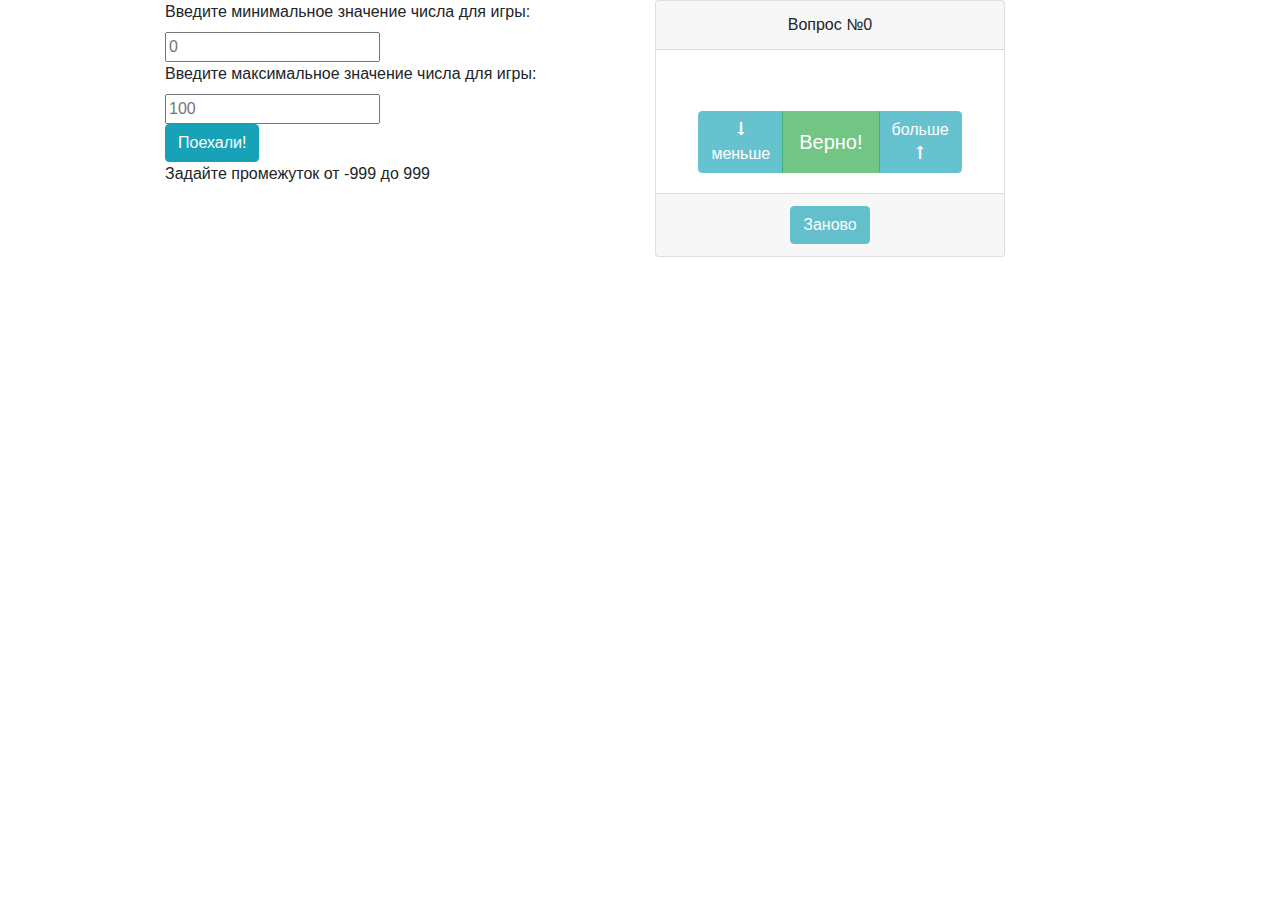
==== bjs/08_if_else/index.html @ dae89652 "fix limit values" ====
<!DOCTYPE html>
<html lang="en">
<head>
    <meta charset="UTF-8">
    <title>Угадайка</title>
   <!-- <link rel="stylesheet" href="https://stackpath.bootstrapcdn.com/bootstrap/4.4.1/css/bootstrap.min.css"
          integrity="sha384-Vkoo8x4CGsO3+Hhxv8T/Q5PaXtkKtu6ug5TOeNV6gBiFeWPGFN9MuhOf23Q9Ifjh" crossorigin="anonymous">
    <link href="https://fonts.googleapis.com/css2?family=Open+Sans" rel="stylesheet">
    <link rel="stylesheet" href="style.css" type="text/css"/>
    <link rel="stylesheet" href="https://maxcdn.bootstrapcdn.com/bootstrap/3.4.1/css/bootstrap.min.css">
    <script src="https://ajax.googleapis.com/ajax/libs/jquery/3.6.0/jquery.min.js"></script>
    <script src="https://maxcdn.bootstrapcdn.com/bootstrap/3.4.1/js/bootstrap.min.js"></script>-->
    
    <link rel="stylesheet" href="https://cdn.jsdelivr.net/npm/bootstrap@4.0.0/dist/css/bootstrap.min.css" 
    integrity="sha384-Gn5384xqQ1aoWXA+058RXPxPg6fy4IWvTNh0E263XmFcJlSAwiGgFAW/dAiS6JXm" crossorigin="anonymous">
    <script src="https://code.jquery.com/jquery-3.2.1.slim.min.js" integrity="sha384-KJ3o2DKtIkvYIK3UENzmM7KCkRr/rE9/Qpg6aAZGJwFDMVNA/GpGFF93hXpG5KkN" crossorigin="anonymous"></script>
    <script src="https://cdn.jsdelivr.net/npm/popper.js@1.12.9/dist/umd/popper.min.js" integrity="sha384-ApNbgh9B+Y1QKtv3Rn7W3mgPxhU9K/ScQsAP7hUibX39j7fakFPskvXusvfa0b4Q" crossorigin="anonymous"></script>
    <script src="https://cdn.jsdelivr.net/npm/bootstrap@4.0.0/dist/js/bootstrap.min.js" integrity="sha384-JZR6Spejh4U02d8jOt6vLEHfe/JQGiRRSQQxSfFWpi1MquVdAyjUar5+76PVCmYl" crossorigin="anonymous"></script> 
    <link rel="stylesheet" href="style.css" type="text/css"/>

</head>
<body>




<div class="container">

    <div class="row game-card">

             
       
        <div class="col col-md-4 offset-md-1 column">
        <div class="row rowTable">
          <label for="minValueInput">Введите минимальное значение числа для игры:</label>
        </div>
        <div class="row rowTable">
          <input type="text" id="minValueInput" placeholder="0">
        </div>
        
        <div class="row rowTable">
          <label for="maxValueInput">Введите максимальное значение числа для игры:</label>
        </div>
        <div class="row rowTable">
          <input type="text" id="maxValueInput" placeholder="100">
        </div>

        <div class="row rowTable">
            <button class="btn btn-info" id="btnInput">Поехали!</button>
            
        </div>
        
        <div class="row rowTable">
            <div id="invitation">
               
            </div>
        </div> 
    
    </div>
       
        <div class="col col-md-4 offset-md-1 column">
            <div class="card text-center gameForm">
                <div class="card-header">
                    <p class="m-0">Вопрос №<span id="orderNumberField">5</span></p>
                </div>
                <div class="card-body questionSpan">
                    <div class="row no-gutters">
                        <div class="col">
                            <h3 class="card-title m-0"><span id="answerField" ></span></h3>
                        </div>
                    </div>
                </div>
                <div class="card-body">
                    <div class="btn-group">
                        <button class="btn btn-info" id="btnLess">&#129047;<br>меньше</button>
                        <button class="btn btn-success btn-lg" id="btnEqual">Верно!</button>
                        <button class="btn btn-info" id="btnOver">больше<br>&#129045;</button>
                    </div>
                </div>
                <div class="card-footer">
                    <button class="btn btn-info" id="btnRetry">Заново</button>
                </div>
            </div>
        </div>
    
</div>


<script src="script.js"></script>
</body>
</html>
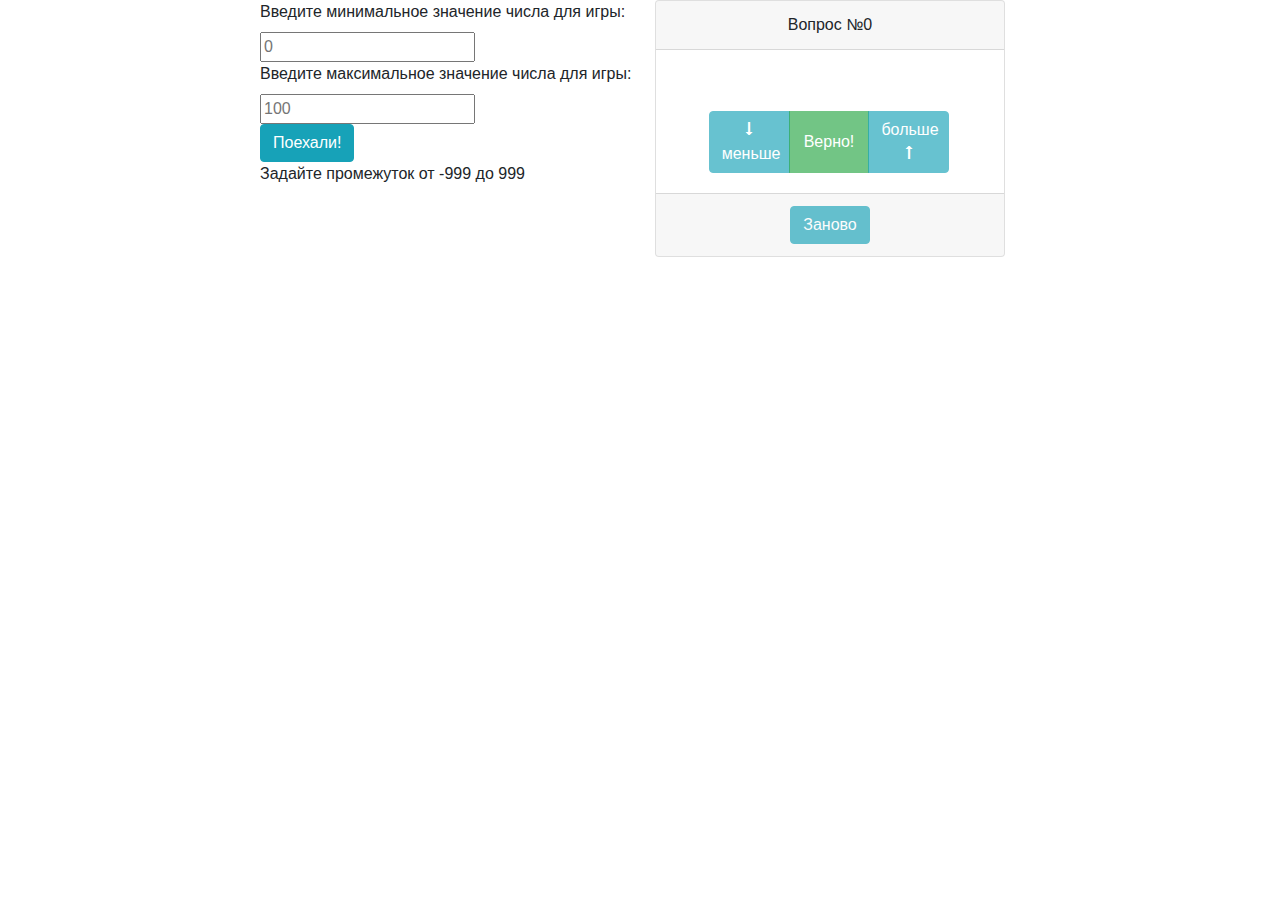
==== commit a4600c60: "fix buttons positioning" ====
--- a/bjs/08_if_else/index.html
+++ b/bjs/08_if_else/index.html
@@ -26,11 +26,11 @@
 
 <div class="container">
 
-    <div class="row game-card">
+    <div class="row justify-content-md-center game-card">
 
              
        
-        <div class="col col-md-4 offset-md-1 column">
+        <div class="col col-md-4 column">
         <div class="row rowTable">
           <label for="minValueInput">Введите минимальное значение числа для игры:</label>
         </div>
@@ -58,7 +58,7 @@
     
     </div>
        
-        <div class="col col-md-4 offset-md-1 column">
+        <div class="col col-md-4 column">
             <div class="card text-center gameForm">
                 <div class="card-header">
                     <p class="m-0">Вопрос №<span id="orderNumberField">5</span></p>
@@ -71,10 +71,10 @@
                     </div>
                 </div>
                 <div class="card-body">
-                    <div class="btn-group">
-                        <button class="btn btn-info" id="btnLess">&#129047;<br>меньше</button>
-                        <button class="btn btn-success btn-lg" id="btnEqual">Верно!</button>
-                        <button class="btn btn-info" id="btnOver">больше<br>&#129045;</button>
+                    <div class="row btn-group">
+                        <button class="btn btn-info col col-md-4" id="btnLess">&#129047;<br>меньше</button>
+                        <button class="btn btn-success col col-md-4" id="btnEqual">Верно!</button>
+                        <button class="btn btn-info col col-md-4" id="btnOver">больше<br>&#129045;</button>
                     </div>
                 </div>
                 <div class="card-footer">
@@ -84,7 +84,7 @@
         </div>
     
 </div>
-
+</div>
 
 <script src="script.js"></script>
 </body>
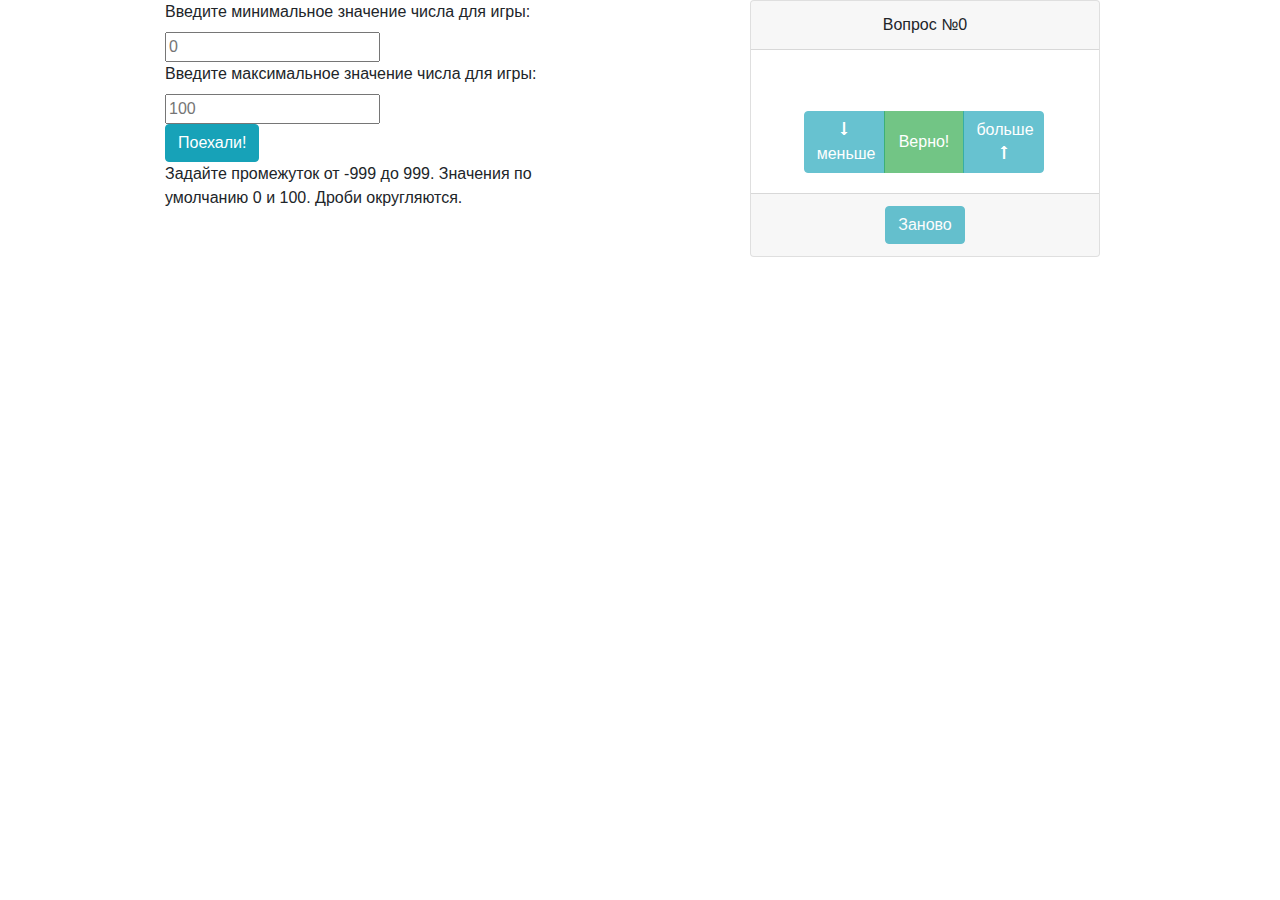
==== commit 414d31ad: "fix style small corrections" ====
--- a/bjs/08_if_else/index.html
+++ b/bjs/08_if_else/index.html
@@ -3,13 +3,7 @@
 <head>
     <meta charset="UTF-8">
     <title>Угадайка</title>
-   <!-- <link rel="stylesheet" href="https://stackpath.bootstrapcdn.com/bootstrap/4.4.1/css/bootstrap.min.css"
-          integrity="sha384-Vkoo8x4CGsO3+Hhxv8T/Q5PaXtkKtu6ug5TOeNV6gBiFeWPGFN9MuhOf23Q9Ifjh" crossorigin="anonymous">
-    <link href="https://fonts.googleapis.com/css2?family=Open+Sans" rel="stylesheet">
-    <link rel="stylesheet" href="style.css" type="text/css"/>
-    <link rel="stylesheet" href="https://maxcdn.bootstrapcdn.com/bootstrap/3.4.1/css/bootstrap.min.css">
-    <script src="https://ajax.googleapis.com/ajax/libs/jquery/3.6.0/jquery.min.js"></script>
-    <script src="https://maxcdn.bootstrapcdn.com/bootstrap/3.4.1/js/bootstrap.min.js"></script>-->
+ 
     
     <link rel="stylesheet" href="https://cdn.jsdelivr.net/npm/bootstrap@4.0.0/dist/css/bootstrap.min.css" 
     integrity="sha384-Gn5384xqQ1aoWXA+058RXPxPg6fy4IWvTNh0E263XmFcJlSAwiGgFAW/dAiS6JXm" crossorigin="anonymous">
@@ -26,37 +20,39 @@
 
 <div class="container">
 
-    <div class="row justify-content-md-center game-card">
+    <div class="row justify-content-around game-card">
 
              
        
         <div class="col col-md-4 column">
-        <div class="row rowTable">
-          <label for="minValueInput">Введите минимальное значение числа для игры:</label>
+            <div class="row rowTable">
+                <label for="minValueInput">Введите минимальное значение числа для игры:</label>
+            </div>
+        
+            <div class="row rowTable">
+                <input type="text" id="minValueInput" placeholder="0">
+            </div>
+        
+            <div class="row rowTable">
+                <label for="maxValueInput">Введите максимальное значение числа для игры:</label>
+            </div>
+
+            <div class="row rowTable">
+                <input type="text" id="maxValueInput" placeholder="100">
+            </div>
+
+            <div class="row rowTable">
+                <button class="btn btn-info" id="btnInput">Поехали!</button>
+            
+            </div>
+        
+            <div class="row rowTable">
+                <div id="invitation">
+               
+                </div>
+            </div> 
+    
         </div>
-        <div class="row rowTable">
-          <input type="text" id="minValueInput" placeholder="0">
-        </div>
-        
-        <div class="row rowTable">
-          <label for="maxValueInput">Введите максимальное значение числа для игры:</label>
-        </div>
-        <div class="row rowTable">
-          <input type="text" id="maxValueInput" placeholder="100">
-        </div>
-
-        <div class="row rowTable">
-            <button class="btn btn-info" id="btnInput">Поехали!</button>
-            
-        </div>
-        
-        <div class="row rowTable">
-            <div id="invitation">
-               
-            </div>
-        </div> 
-    
-    </div>
        
         <div class="col col-md-4 column">
             <div class="card text-center gameForm">
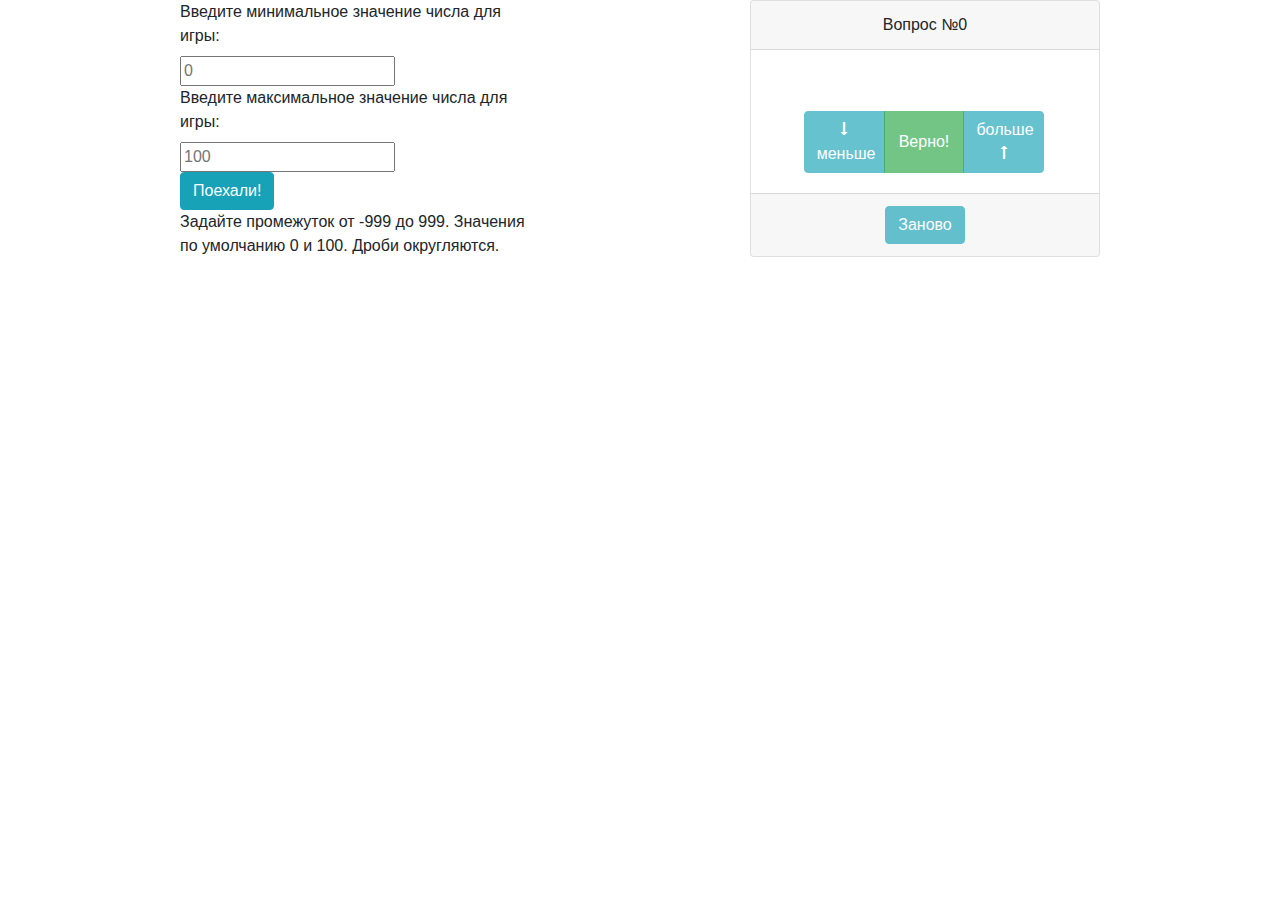
==== commit b81f4f90: "fix cols" ====
--- a/bjs/08_if_else/index.html
+++ b/bjs/08_if_else/index.html
@@ -25,28 +25,28 @@
              
        
         <div class="col col-md-4 column">
-            <div class="row rowTable">
+            <div class="rowTable">
                 <label for="minValueInput">Введите минимальное значение числа для игры:</label>
             </div>
         
-            <div class="row rowTable">
+            <div class="rowTable">
                 <input type="text" id="minValueInput" placeholder="0">
             </div>
         
-            <div class="row rowTable">
+            <div class="rowTable">
                 <label for="maxValueInput">Введите максимальное значение числа для игры:</label>
             </div>
 
-            <div class="row rowTable">
+            <div class="rowTable">
                 <input type="text" id="maxValueInput" placeholder="100">
             </div>
 
-            <div class="row rowTable">
+            <div class="rowTable">
                 <button class="btn btn-info" id="btnInput">Поехали!</button>
             
             </div>
         
-            <div class="row rowTable">
+            <div class="rowTable">
                 <div id="invitation">
                
                 </div>
